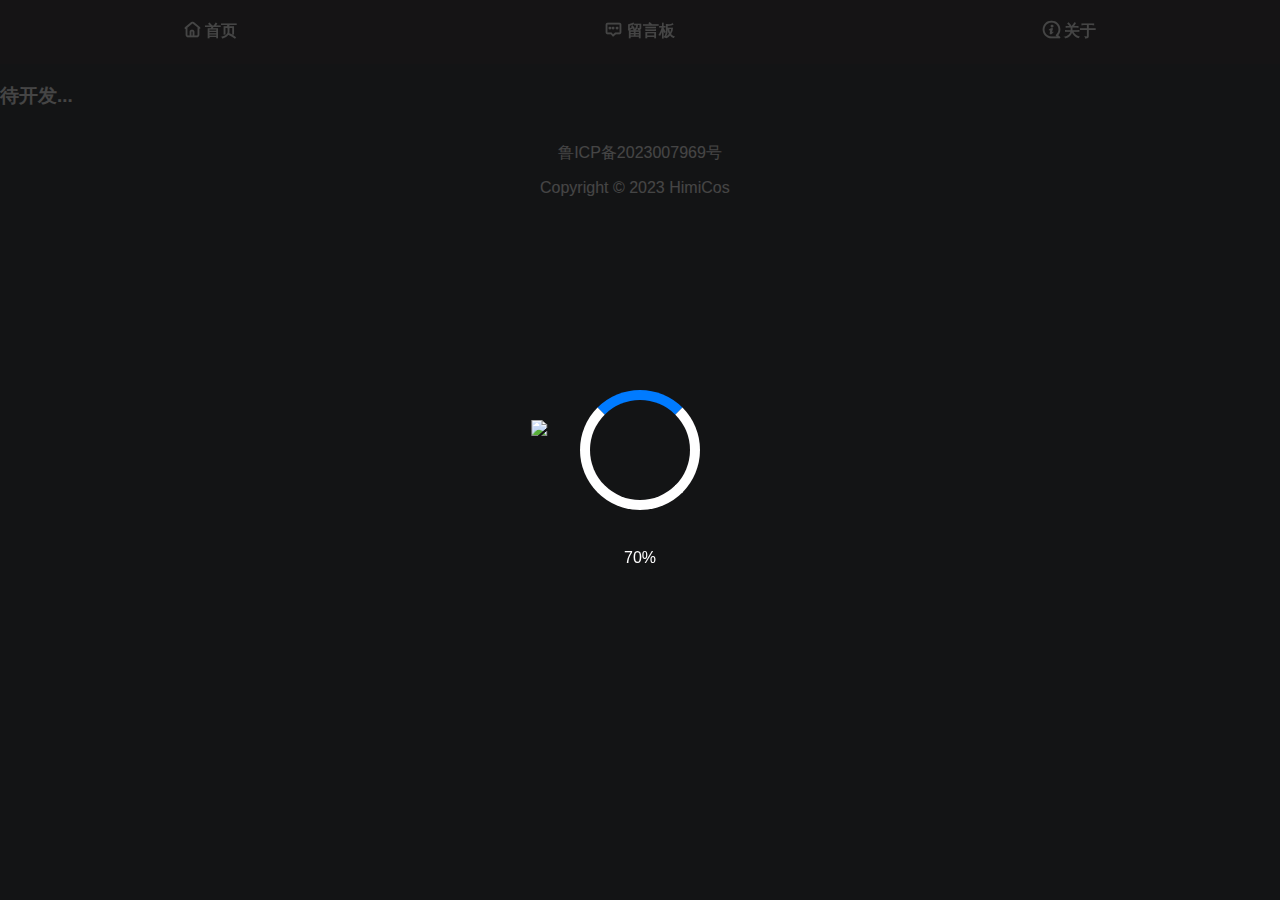
==== about.html @ e65f34bc "opt: part of the code and introduce icons" ====
<!DOCTYPE html>
<html lang="en">
<head>
    <meta charset="UTF-8">
    <meta http-equiv="X-UA-Compatible" content="IE=edge">
    <meta name="viewport" content="width=device-width, initial-scale=1.0">
    <title>留言板</title>
    <link rel="stylesheet" type="text/css" href="./css/index.css">
    <link rel="stylesheet" type="text/css" href="./css/loading.css">
    <link rel="stylesheet" type="text/css" href="./font/iconfont.css">
</head>
<body>
    <div class="night">
        <div class="shooting_star"></div>
        <div class="shooting_star"></div>
        <div class="shooting_star"></div>
        <div class="shooting_star"></div>
        <div class="shooting_star"></div>
        <div class="shooting_star"></div>
        <div class="shooting_star"></div>
        <div class="shooting_star"></div>
        <div class="shooting_star"></div>
        <div class="shooting_star"></div>
        <div class="shooting_star"></div>
        <div class="shooting_star"></div>
        <div class="shooting_star"></div>
        <div class="shooting_star"></div>
        <div class="shooting_star"></div>
        <div class="shooting_star"></div>
        <div class="shooting_star"></div>
        <div class="shooting_star"></div>
        <div class="shooting_star"></div>
        <div class="shooting_star"></div>
    </div>
    <div id="overlay">
        <div id="progress"></div>
        <div id="progress-bar"></div>
        <img class="logo" src="./assets/logo.svg">
    </div>
    <div id="nav">
        <ul>
            <li><a href="./index.html" style="
    background: none !important;"><span class="iconfont icon-zhuye"> </span>首页</a></li>
            <li><a href="./comment.html"><span class="iconfont icon-jurassic_message"> </span>留言板</a></li>
            <li><a href=""><span class="iconfont icon-guanyu"> </span>关于</a></li>
        </ul>
    </div>
    <h3>待开发...</h3>
    <div id="footer">
        <a href="https://beian.miit.gov.cn/#/Integrated/index" id="beian">鲁ICP备2023007969号</a>
        <span>Copyright © 2023 <a href="https://www.himicos.cc">HimiCos</a> </span>
    </div>
    <script src="./js/loading.js"></script>
    <script src="./js/dark.js"></script>
</body>
</html>
---- css/index.css ----
:root {
    --bg-color: #E6F0F9;
    --text-color: #333333;
    --text-color-dark: #FFFFFF;
}
body{
    font-family: -apple-system, BlinkMacSystemFont, 'Segoe UI', 'Helvetica Neue', Lato, Roboto, 'PingFang SC', 'Microsoft YaHei', sans-serif;
    background-color: var(--bg-color);
    color: var(--text-color);
    margin: 0px;
}
[data-theme="dark"] {
    background: radial-gradient(ellipse at bottom, #1b2735 0%, #090a0f 0%);
    color: var(--text-color-dark);
}
a{
    text-decoration: none;
    color: var(--text-color);
}
[data-theme="dark"] a {
    color: var(--text-color-dark);
}
.lucky-title-1{
    font-family: "钉钉进步体 Regular";
    font-size: 52px;
}
.lucky-title-2{
    font-family: "钉钉进步体 Regular";
    font-size: 32px;
    background: linear-gradient(to bottom, #f92121, #ff6666);
    background-clip: text;
    -webkit-background-clip: text;
    color: transparent; 
}
.lucky-title-3{
    font-family: "钉钉进步体 Regular";
    font-size: 32px;
}
#my-comment-title{
    margin-top: 50px;
    font-family: "钉钉进步体 Regular";
    text-align: center;
}
.comment-title-1{
    font-size: 23px;
}
.comment-title-2{
    font-size: 18px;
    background: linear-gradient(to bottom, #f92121, #ff6666);
    background-clip: text;
    -webkit-background-clip: text;
    color: transparent; 
}
.comment-title-3{
    font-size: 18px;
}
#header {
    text-align: center;
}
#nav {
    position: sticky;
    top: -3px;
    width: 100%;
    height: 64px;
    margin: auto;
    background-color: #ffffff94;
    -webkit-backdrop-filter: blur(10px);
    -moz-backdrop-filter: blur(10px);
    -o-backdrop-filter: blur(10px);
    -ms-backdrop-filter: blur(10px);
    backdrop-filter: blur(10px);
    z-index: 1;
}
[data-theme="dark"] #nav {
    background: #111010bd;
}
#nav ul{
    list-style: none;
    display: flex;
    justify-content: space-around;
    margin: 0;
    padding: inherit;
    font-weight: bold;
}
#nav li {
    margin: 21px 20px;
}
#top-photo{
    position: relative;
    width: 324px;
    height: 100px;
    margin: 40px auto;
    z-index: 0;
}
#top-photo img{
    width: 324px;
    height: 100px;
    border: 1px solid #ccc;
    border-radius: 20px;
    object-fit: cover;
}
#my-lucky {
    width: 300px;
    height: 300px;
    margin: 20px auto;
}
#my-lucky-title img{
    width: 70%;
}
#my-lucky-gift.won{
    width: 245px;
    border: 3px solid rgb(204, 204, 204);
    border-radius: 20px;
    padding-bottom: 20px;
    margin: 20px auto;
    background-color: ivory;
}
[data-theme="dark"] #my-lucky-gift.won {
    background: #4c4948bd;
}
#span2.won{
    line-height: 2;
}
#menu {
    height: 550px;
    margin: 20px auto;
    display: flex;
    flex-direction: column;
    justify-content: center;
    align-items: center;
}
#footer {
    width: 200px;
    height: 70px;
    margin: 20px auto;
    background: #fff0;
}
[data-theme="dark"] #footer a{
    color: var(--text-color-dark);
}
#beian{
    display: flex;
    height: 50px;
    justify-content: center;
    align-items: center;
    text-decoration: none;
    color: black;
}

.card-grid {
    display: grid;
    grid-template-columns: repeat(2, 1fr);
    gap: 20px;
    position: absolute;
}
.card {
    display: flex;
    flex-direction: column;
    width: 150px;
    border: 1px solid #ccc;  
    border-radius: 5px;
    -webkit-transition: all 0.3s;
    -moz-transition: all 0.3s;
    -o-transition: all 0.3s;
    -ms-transition: all 0.3s;
    transition: all 0.3s;
}
.card:active {
    transform: scale(0.97);
}
.card img {
    width: 100%;
    height: auto;
    border-radius: 4px 4px 0 0;
}
.card-description {
    padding: 10px;
    background-color: white;
    overflow: hidden;
    border-radius: 0 0 4px 4px;
}
.card-description h2 {
    font-size: 20px;
    margin: 0;
    background-color: white;
}
.card-description p {
    font-size: 14px;
    margin: 10px 0 0 0;
    background-color: white;
}
[data-theme="dark"] .card-description {
    background: radial-gradient(ellipse at bottom, #101011f0 0%, #090a0f66 100%);
}
[data-theme="dark"] .card-description h2 {
    color: var(--text-color-dark);
    background-color: #090a0f00;
}
[data-theme="dark"] .card-description p {
    color: var(--text-color-dark);
    background-color: #090a0f00;
}
---- css/loading.css ----
#overlay {
  z-index: 999;
  position: fixed;
  top: 0;
  left: 0;
  width: 100%;
  height: 100%;
  background: rgba(230, 240, 249, 1);
  display: flex;
  justify-content: center;
  align-items: center;
}
[data-theme="dark"] #overlay {
    background: rgba(22, 22, 22, 0.8);
}

#progress {
  display: block;
  width: 100px;
  height: 100px;
  border: 10px solid #fff;
  border-top-color: #007bff;
  border-radius: 50%;
  animation: spin 1s linear infinite;
}

.logo {
  position: absolute;
  width: 17%;
  top: 47.6%;
  left: 50%;
  transform: translate(-50%, -50%);
  z-index: 2;
}

#progress-bar {
  position: absolute;
  top: 62%;
  left: 50%;
  transform: translate(-50%, -50%);
  z-index: 2;
}

@keyframes spin {
  0% {
    transform: rotate(0deg);
  }

  100% {
    transform: rotate(360deg);
  }
}
---- font/iconfont.css ----
@font-face {
  font-family: "iconfont"; /* Project id  */
  src: url('iconfont.ttf?t=1683189682871') format('truetype');
}
@font-face {
  font-family: "钉钉进步体 Regular";font-weight: 400;src: url("./DingTalk_JinBuTi_Regular.woff2") format("woff2"),
  url("./DingTalk_JinBuTi_Regular.woff") format("woff");
  font-display: swap;
}

.iconfont {
  font-family: "iconfont" !important;
  font-size: 17px;
  font-style: normal;
  -webkit-font-smoothing: antialiased;
  -moz-osx-font-smoothing: grayscale;
  font-weight: bold;
}

.icon-zhuye:before {
  content: "\e655";
}

.icon-guanyu:before {
  content: "\e633";
}

.icon-jurassic_message:before {
  content: "\e69d";
}
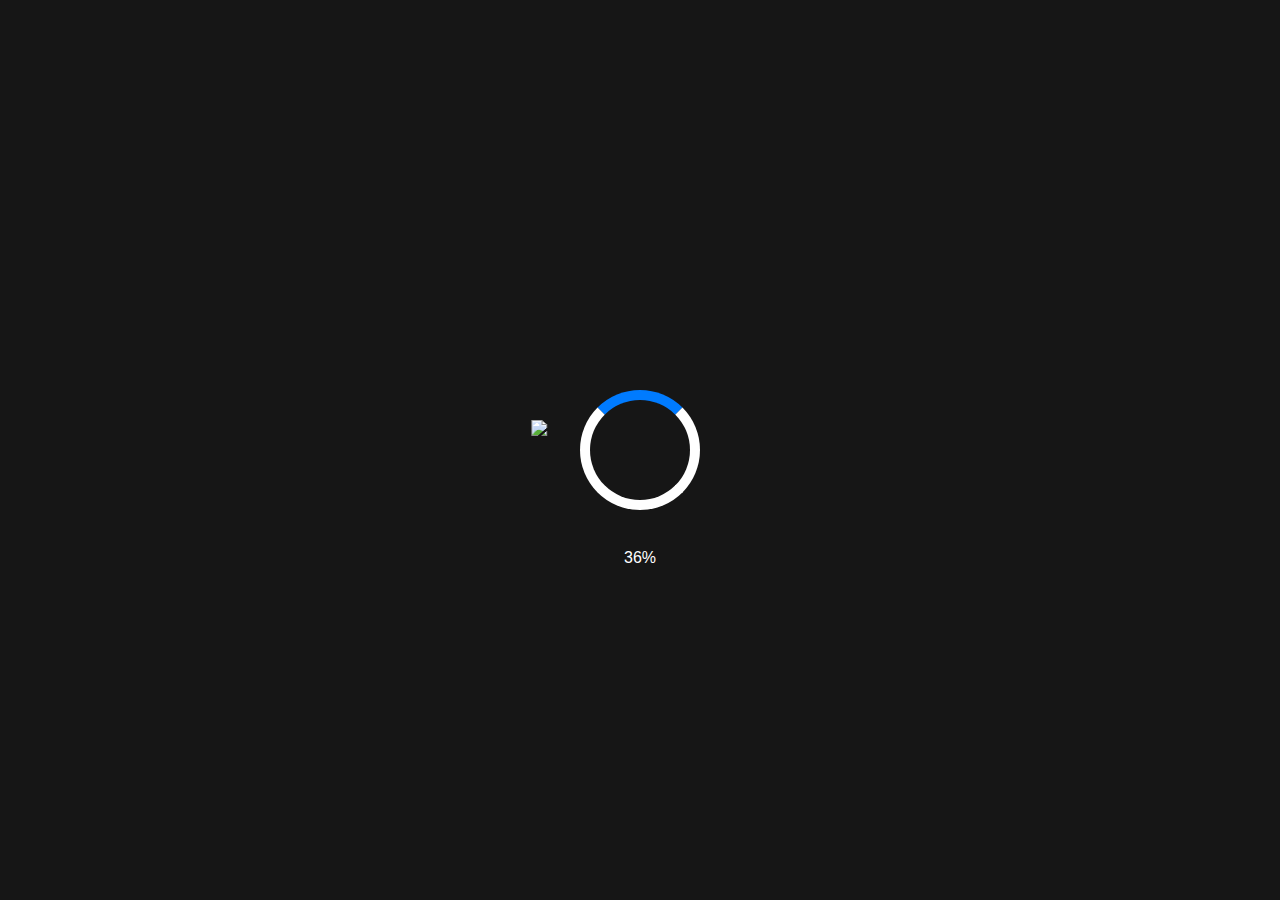
==== commit e4ba54f0: "add: about page and opt dark.js" ====
--- a/about.html
+++ b/about.html
@@ -45,7 +45,14 @@
             <li><a href=""><span class="iconfont icon-guanyu"> </span>关于</a></li>
         </ul>
     </div>
-    <h3>待开发...</h3>
+    <div class="chat">
+        <h3 class="chat1">关于本站</h3>
+        <p>&nbsp;&nbsp;&nbsp;&nbsp;&nbsp;&nbsp;五一前夕，我萌生了一个想法：或许可以通过开发一个项目来巩固我曾经学到的各项技能。在床上思考许久后，脑中灵光乍现：为何不为父母打造一个网站呢？因此，这个网站得以落成。</p><br />
+    </div>
+    <div class="chat">
+        <h3 class="chat2">关于奖品设定</h3>
+        <p>&nbsp;&nbsp;&nbsp;&nbsp;&nbsp;&nbsp;个人非常欣赏小杨哥的风格，最初是因为他的幽默段子而被吸引。然而，随着时间的推移，我逐渐发现他成熟、稳重，以及在品牌选择方面的认真态度。因此，我更倾向于选择小杨甄选。</p><br />
+    </div>
     <div id="footer">
         <a href="https://beian.miit.gov.cn/#/Integrated/index" id="beian">鲁ICP备2023007969号</a>
         <span>Copyright © 2023 <a href="https://www.himicos.cc">HimiCos</a> </span>
--- a/css/index.css
+++ b/css/index.css
@@ -199,4 +199,37 @@
 [data-theme="dark"] .card-description p {
     color: var(--text-color-dark);
     background-color: #090a0f00;
+}
+.chat {
+    width: 300px;
+    margin: 40px auto;
+    word-wrap: break-word;
+    background-color: #fff;
+    border-radius: 20px;
+}
+[data-theme="dark"] .chat{
+    background-color: #202020;
+}
+.chat > h3{
+    margin: 0;
+    padding: 15px 20px;
+    border-radius: 20px 20px 0 0;
+    font-family: '钉钉进步体 Regular';
+}
+.chat1 {
+    background: linear-gradient(to right, #FFD700, #FF0000);
+}
+.chat2 {
+    background: linear-gradient(to right, #00FFFF, #006400);
+}
+[data-theme="dark"] .chat1{
+    background: linear-gradient(to right, #FF0000, #FFD700);
+}
+[data-theme="dark"] .chat2{
+    background: linear-gradient(to right, #006400, #00FFFF);
+}
+.chat > p{
+    font-family: '钉钉进步体 Regular';
+    margin-top: 28px;
+    padding: 0px 20px;
 }--- a/css/loading.css
+++ b/css/loading.css
@@ -5,13 +5,13 @@
   left: 0;
   width: 100%;
   height: 100%;
-  background: rgba(230, 240, 249, 1);
+  background: rgba(230, 240, 249);
   display: flex;
   justify-content: center;
   align-items: center;
 }
 [data-theme="dark"] #overlay {
-    background: rgba(22, 22, 22, 0.8);
+    background: rgba(22, 22, 22);
 }
 
 #progress {
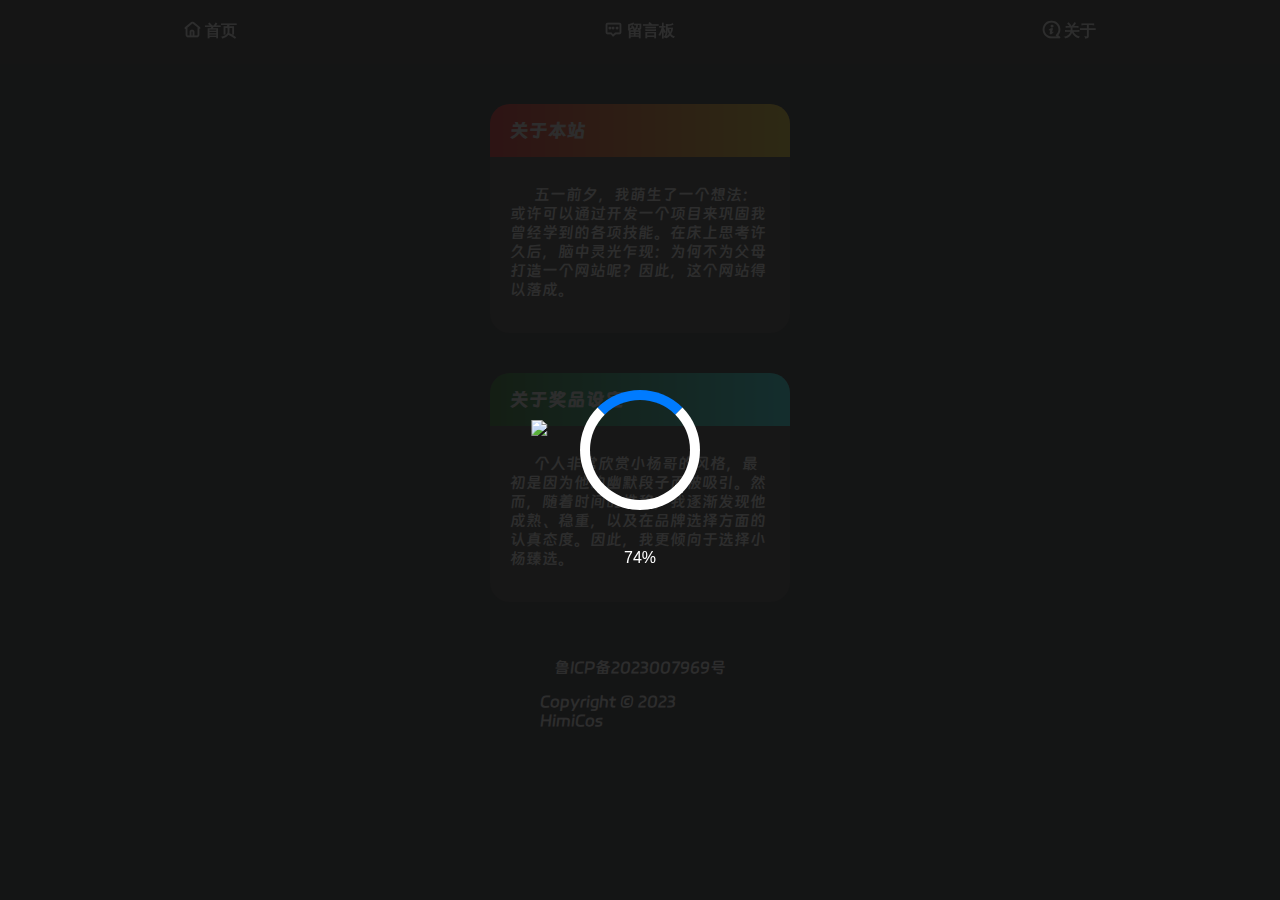
==== commit d58819d5: "feat: DingTalk fonts have been changed where appropriate" ====
--- a/about.html
+++ b/about.html
@@ -51,7 +51,7 @@
     </div>
     <div class="chat">
         <h3 class="chat2">关于奖品设定</h3>
-        <p>&nbsp;&nbsp;&nbsp;&nbsp;&nbsp;&nbsp;个人非常欣赏小杨哥的风格，最初是因为他的幽默段子而被吸引。然而，随着时间的推移，我逐渐发现他成熟、稳重，以及在品牌选择方面的认真态度。因此，我更倾向于选择小杨甄选。</p><br />
+        <p>&nbsp;&nbsp;&nbsp;&nbsp;&nbsp;&nbsp;个人非常欣赏小杨哥的风格，最初是因为他的幽默段子而被吸引。然而，随着时间的推移，我逐渐发现他成熟、稳重，以及在品牌选择方面的认真态度。因此，我更倾向于选择小杨臻选。</p><br />
     </div>
     <div id="footer">
         <a href="https://beian.miit.gov.cn/#/Integrated/index" id="beian">鲁ICP备2023007969号</a>
--- a/css/index.css
+++ b/css/index.css
@@ -108,6 +108,7 @@
     width: 70%;
 }
 #my-lucky-gift.won{
+    font-family: "钉钉进步体 Regular";
     width: 245px;
     border: 3px solid rgb(204, 204, 204);
     border-radius: 20px;
@@ -130,6 +131,7 @@
     align-items: center;
 }
 #footer {
+    font-family: "钉钉进步体 Regular";
     width: 200px;
     height: 70px;
     margin: 20px auto;
--- a/css/loading.css
+++ b/css/loading.css
@@ -11,7 +11,7 @@
   align-items: center;
 }
 [data-theme="dark"] #overlay {
-    background: rgba(22, 22, 22);
+    background: rgba(22, 22, 22, .9);
 }
 
 #progress {
